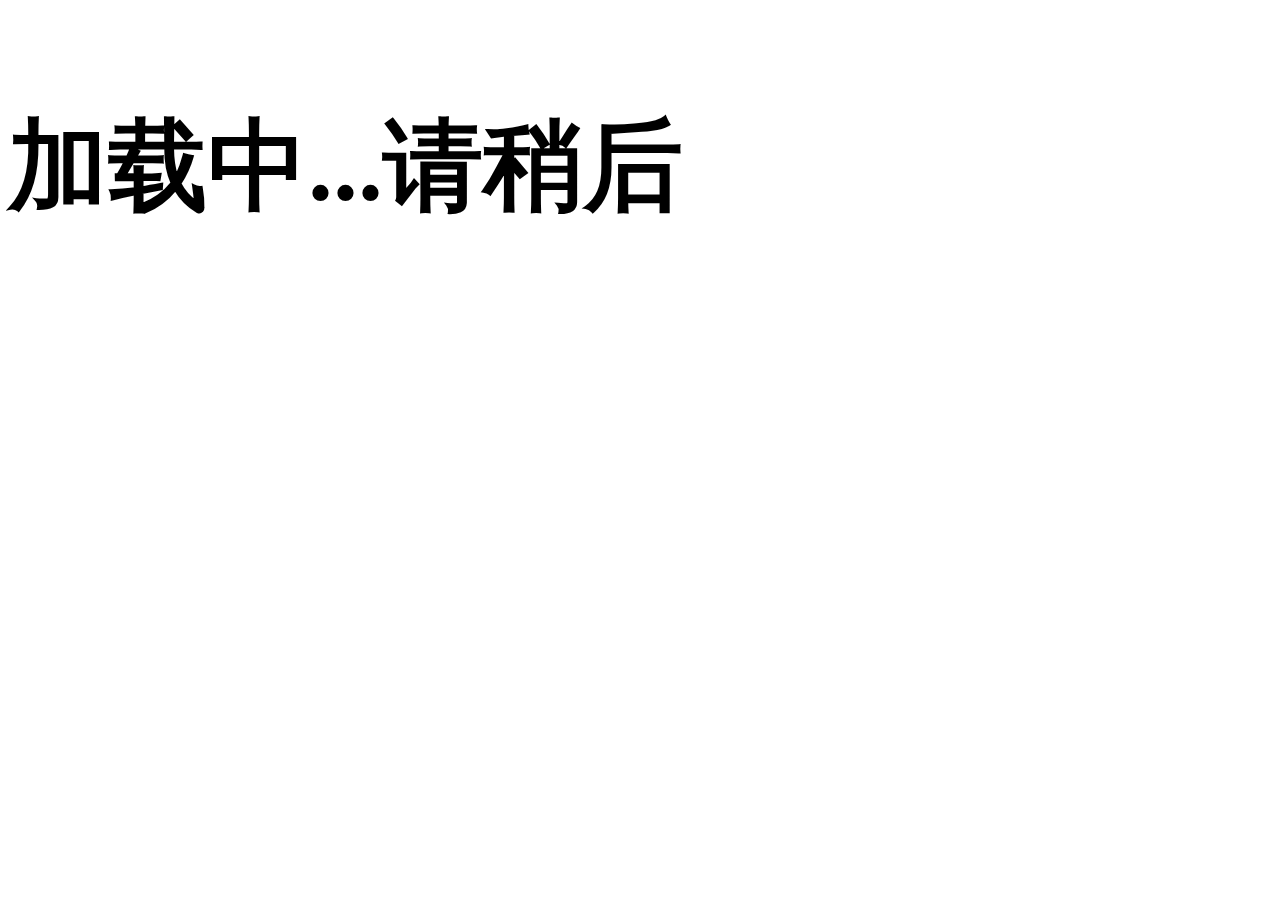
==== index.html @ 2d5844f7 "Initial commit" ====
<!DOCTYPE html>
<html>
	<head>
		<meta charset="utf-8" />
		<meta charset="UTF-8">
		<meta name="viewport" content="width=device-width, initial-scale=1 minimum-scale=1,maximum-scale=1,user-scalable=no"> 
		<meta http-equiv="Expires" content="0">  
		<meta http-equiv="Pragma" content="no-cache">
		<meta http-equiv="Cache-control" content="no-cache">
		<meta http-equiv="Cache" content="no-cache">
		<script type="text/javascript" src  = 'js/common/browser.js'></script>
		<script type="text/javascript" src  = 'js/common/require.js'    ></script>
		<script type="text/javascript" src  = 'js/common/config.js'   ></script>
		<script type="text/javascript" src  = 'js/index.js'   ></script>
		<title>首页</title>
	</head>
	<body>
		<h3>加载中...请稍后</h3>
	</body>
</html>
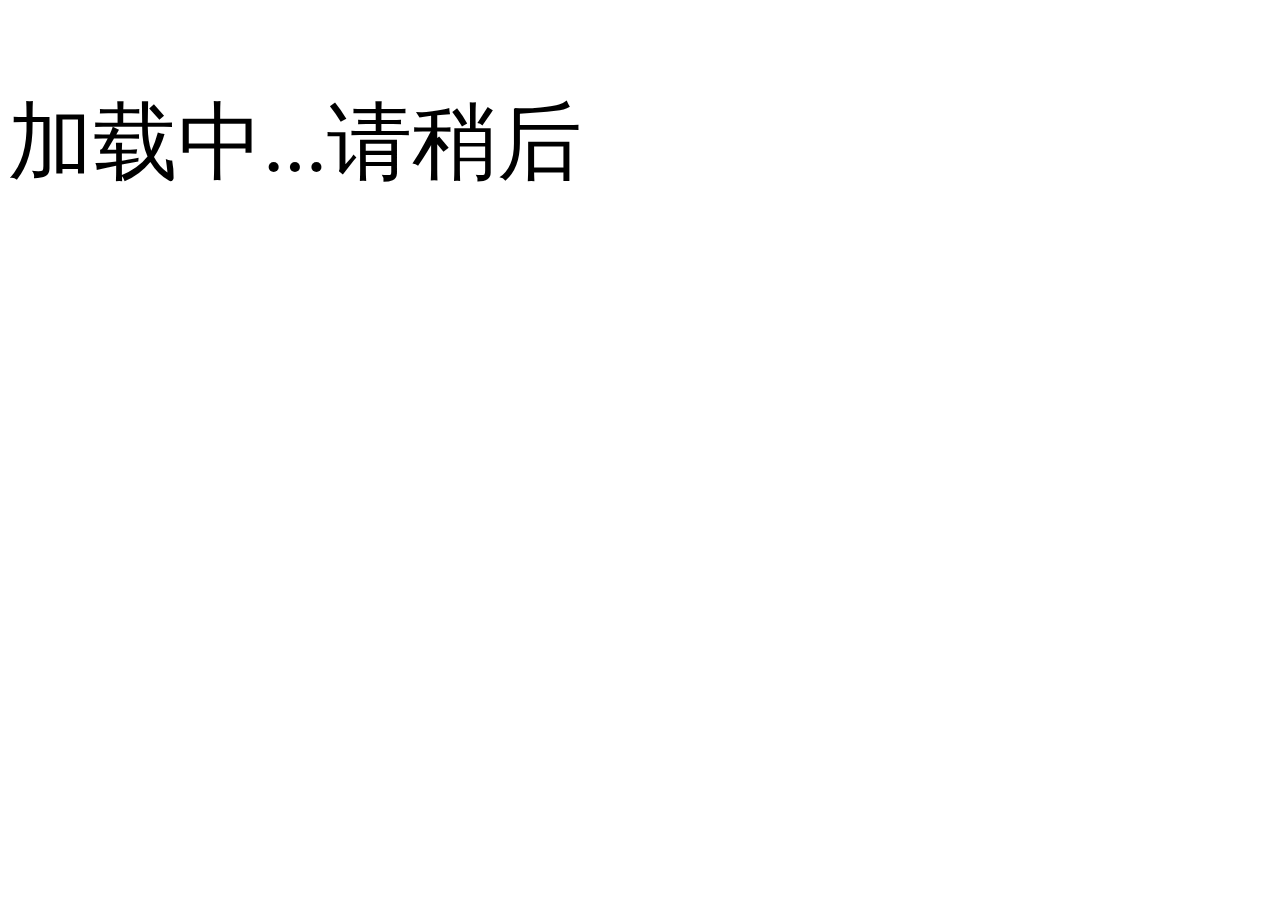
==== commit 072bfb1f: "123" ====
--- a/index.html
+++ b/index.html
@@ -1,6 +1,6 @@
-<!DOCTYPE html>
-<html>
-	<head>
+<!DOCTYPE html>
+<html>
+	<head>
 		<meta charset="utf-8" />
 		<meta charset="UTF-8">
 		<meta name="viewport" content="width=device-width, initial-scale=1 minimum-scale=1,maximum-scale=1,user-scalable=no"> 
@@ -11,10 +11,10 @@
 		<script type="text/javascript" src  = 'js/common/browser.js'></script>
 		<script type="text/javascript" src  = 'js/common/require.js'    ></script>
 		<script type="text/javascript" src  = 'js/common/config.js'   ></script>
-		<script type="text/javascript" src  = 'js/index.js'   ></script>
-		<title>首页</title>
-	</head>
-	<body>
-		<h3>加载中...请稍后</h3>
-	</body>
-</html>
+		<script type="text/javascript" src  = 'js/index.js'   ></script>
+		<title>首页</title>
+	</head>
+	<body>
+		<p>加载中...请稍后</p>
+	</body>
+</html>
